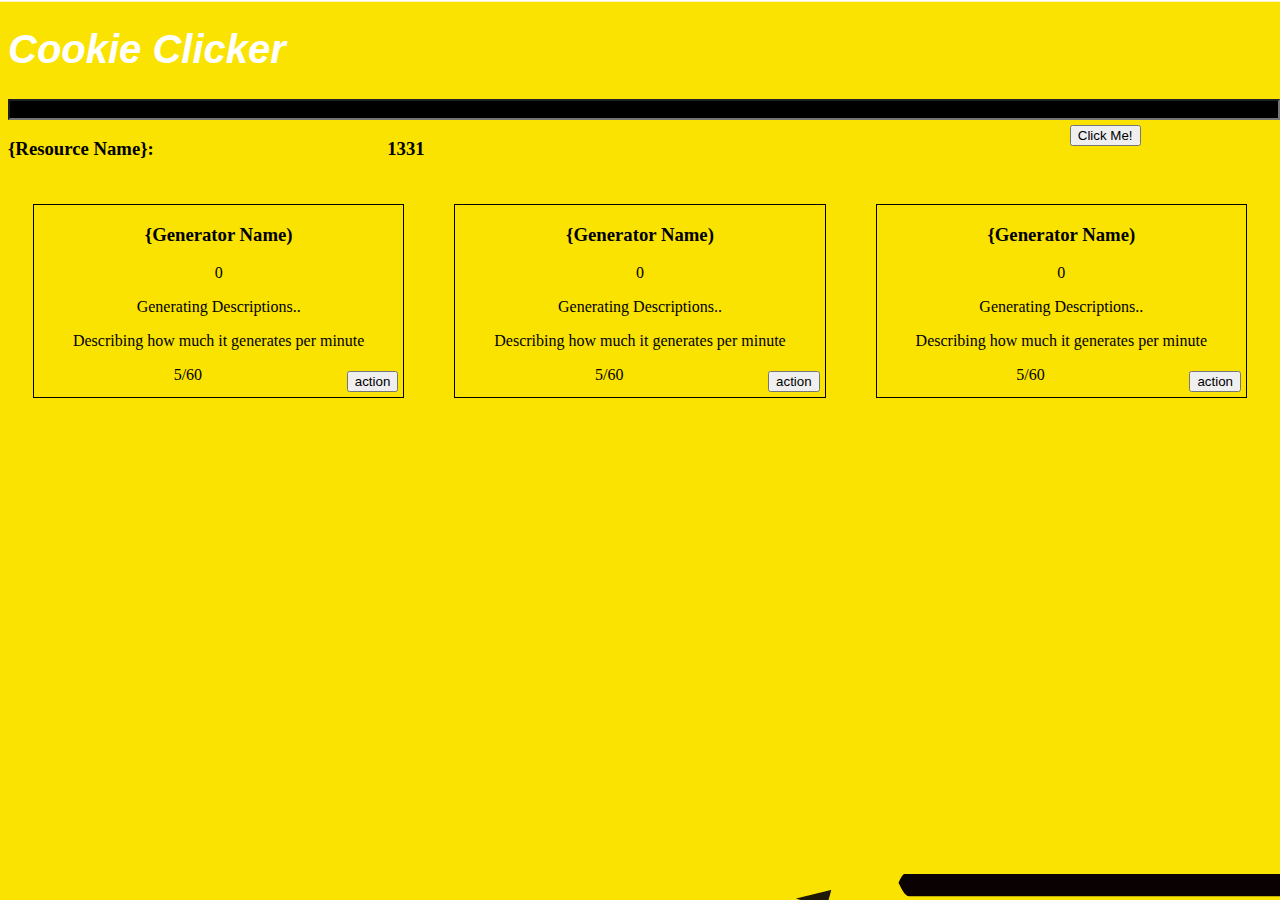
==== lab2/index.html @ 4cafd55d "done" ====
<!DOCTYPE html>
<html>
<head>
<meta charset="ISO-8859-1">
<link rel="stylesheet" href="app.css">

<title>Incremental Game</title>
</head>
<body background="theme.png">
	<h1> Cookie Clicker </h1>
		<input type = text>
	<div class="f1">
		<h3 class="r1"> {Resource Name}: </h3>
		<h3 class="r1"> 1331 </h3>
		<div class="block1 r1"><button type = button id="n1"> Click Me! </button></div>
	</div>
	<div class="flex-container">
 		 <div id="d1">
 			<h3> {Generator Name) </h3>	
 			<p> 0 </p>
 			<p> Generating Descriptions.. </p>
 			<p> Describing how much it generates per minute </p>
 			<label> 5/60 </label>
 			<button type= button id="n1"> action </button>	 
 		 </div>
 		 <div id="d1">
 			<h3> {Generator Name) </h3>	
 			<p> 0 </p>
 			<p> Generating Descriptions.. </p>
 			<p> Describing how much it generates per minute </p>
 			<label> 5/60 </label>
 			<button type= button id="n1"> action </button>	 
 		 </div>
 		  <div id="d1">
 			<h3> {Generator Name) </h3>	
 			<p> 0 </p>
 			<p> Generating Descriptions.. </p>
 			<p> Describing how much it generates per minute </p>
 			<label> 5/60 </label>
 			<button type= button id="n1"> action </button>	 
 		 </div>
	</div>
</body>
</html>
---- lab2/app.css ----
input[type=text]{
	background:black;
	color:white;
	width: 100%;
	overflow-y: scroll;
	overflow: visible;
    text-align: left;
}

#n1
{
	float:right;
	margin:5px;
}
.flex-container {
  display: flex;
   flex-direction: row;
}
.r1{
	width: 30%;
}
#d1 {
    width: 30%;
    border: 1px solid black;
    margin: 25px;
     text-align: center;
}
h1
{
	color:white;
	font-family: "Trebuchet MS", Helvetica, sans-serif;
	 font-style: oblique;
	 font-size: 40px;
	
}
.f1{
	display: flex;
	flex-direction: row; 
}

.block1{
	align: right;
}
.block{
	width:50%;
}
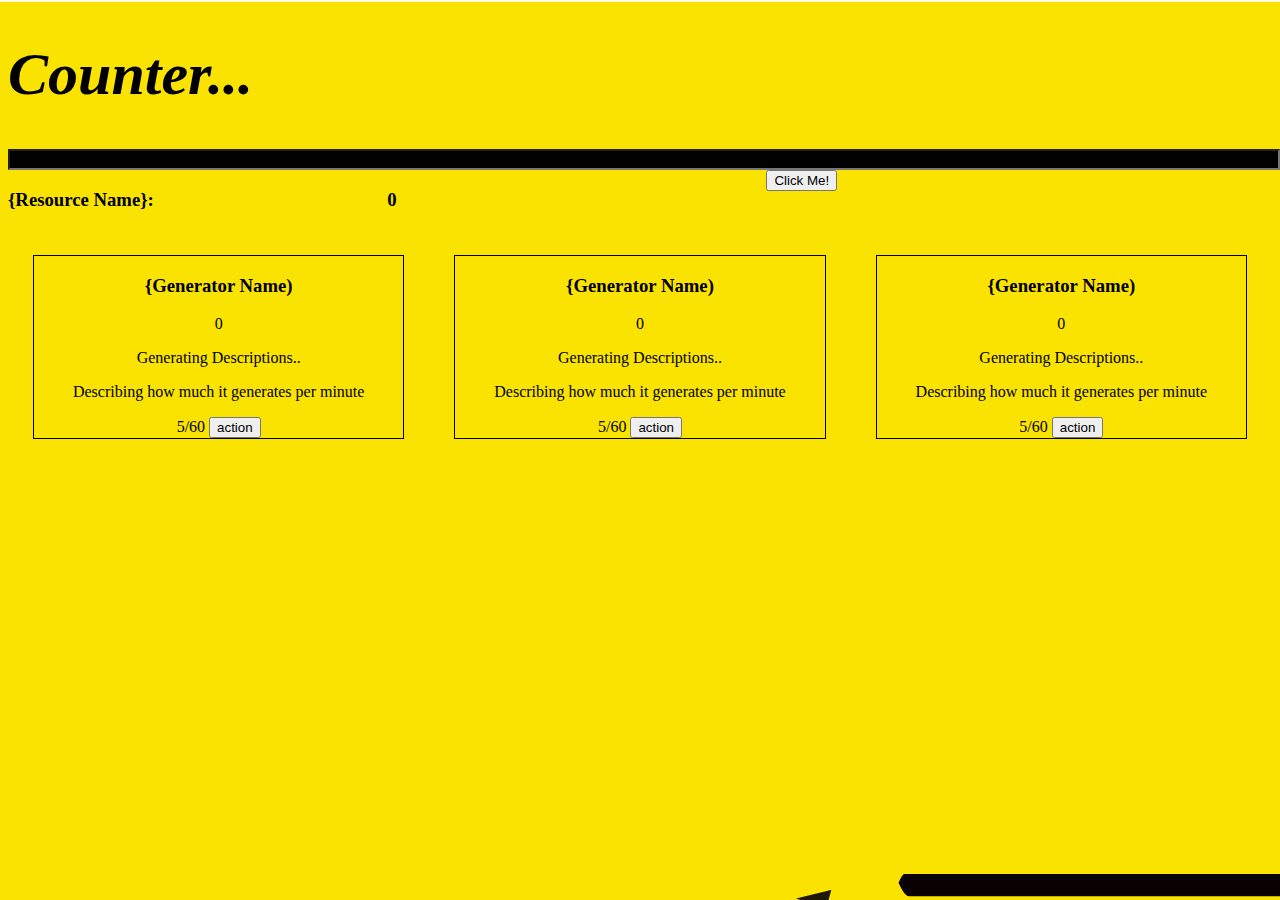
==== commit 705a98e6: "added to github" ====
--- a/lab2/index.html
+++ b/lab2/index.html
@@ -3,16 +3,16 @@
 <head>
 <meta charset="ISO-8859-1">
 <link rel="stylesheet" href="app.css">
-
+<script src="app.js"></script>
 <title>Incremental Game</title>
 </head>
 <body background="theme.png">
-	<h1> Cookie Clicker </h1>
+	<h1> Counter... </h1>
 		<input type = text>
 	<div class="f1">
 		<h3 class="r1"> {Resource Name}: </h3>
-		<h3 class="r1"> 1331 </h3>
-		<div class="block1 r1"><button type = button id="n1"> Click Me! </button></div>
+		<h3 class="r1" id="cs"> 0 </h3>
+		<div class="block1 r1" id="cs2"><button type = button id="n1"> Click Me! </button></div>
 	</div>
 	<div class="flex-container">
  		 <div id="d1">
--- a/lab2/app.css
+++ b/lab2/app.css
@@ -7,11 +7,8 @@
     text-align: left;
 }
 
-#n1
-{
-	float:right;
-	margin:5px;
-}
+
+
 .flex-container {
   display: flex;
    flex-direction: row;
@@ -27,10 +24,10 @@
 }
 h1
 {
-	color:white;
-	font-family: "Trebuchet MS", Helvetica, sans-serif;
+	color:black;
+	font-family: Blippo, fantasy;
 	 font-style: oblique;
-	 font-size: 40px;
+	 font-size: 60px;
 	
 }
 .f1{
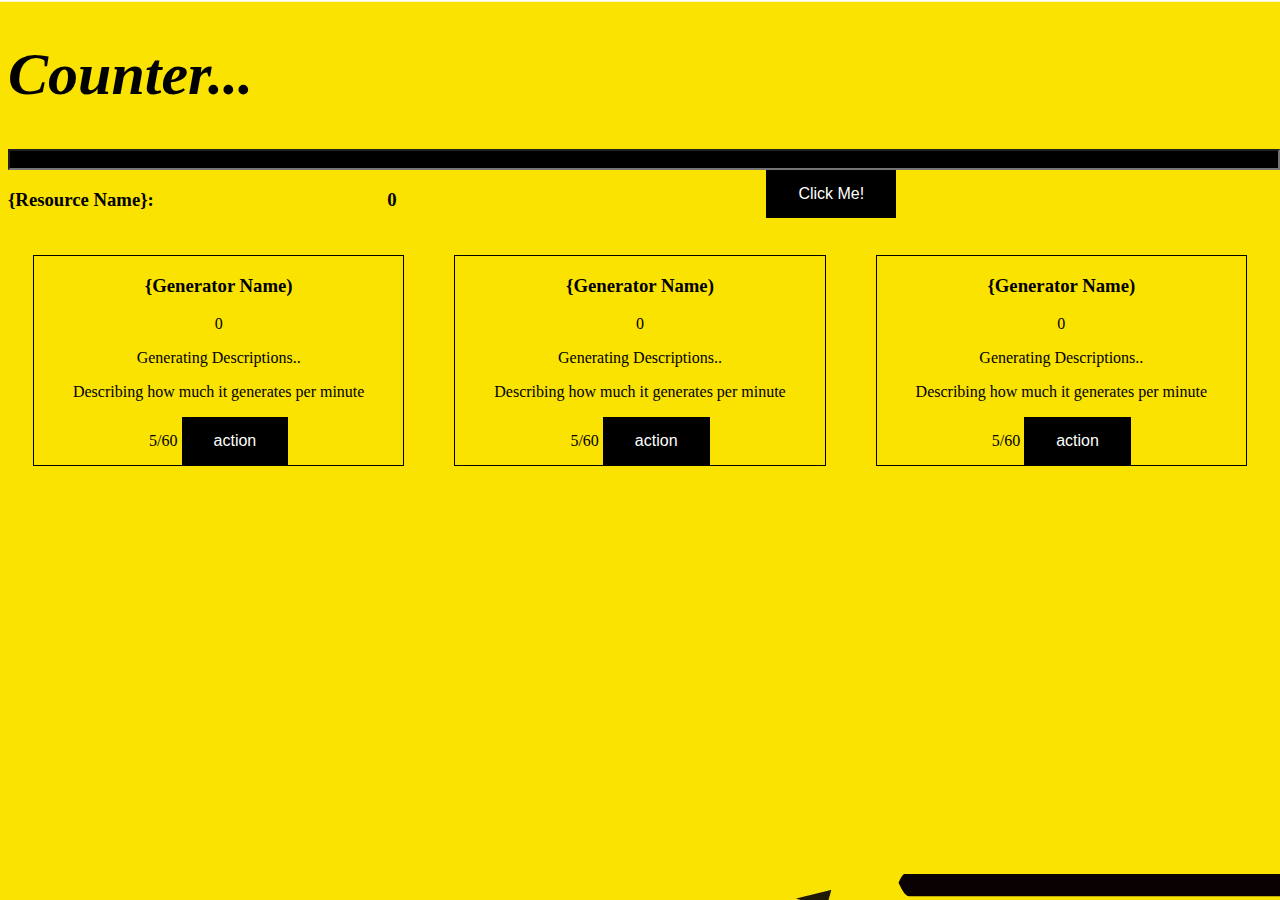
==== commit 27f03815: "final commit" ====
--- a/lab2/index.html
+++ b/lab2/index.html
@@ -3,12 +3,11 @@
 <head>
 <meta charset="ISO-8859-1">
 <link rel="stylesheet" href="app.css">
-<script src="app.js"></script>
 <title>Incremental Game</title>
 </head>
-<body background="theme.png">
+<body>
 	<h1> Counter... </h1>
-		<input type = text>
+		<input type = "text">
 	<div class="f1">
 		<h3 class="r1"> {Resource Name}: </h3>
 		<h3 class="r1" id="cs"> 0 </h3>
@@ -41,4 +40,5 @@
  		 </div>
 	</div>
 </body>
+<script src="app.js"></script>
 </html>--- a/lab2/app.css
+++ b/lab2/app.css
@@ -6,7 +6,9 @@
 	overflow: visible;
     text-align: left;
 }
-
+body {
+    background-image: url("theme.png");
+}
 
 
 .flex-container {
@@ -41,4 +43,19 @@
 .block{
 	width:50%;
 }
+#n1{
+	background-color: black;
+    border: none;
+    color: white;
+    padding: 15px 32px;
+    text-align: center;
+    text-decoration: none;
+    display: inline-block;
+    font-size: 16px;
+    transition-duration: 0.4s;
+}
+#n1:hover {
+    background-color: white;
+    color: black;
+}
 
